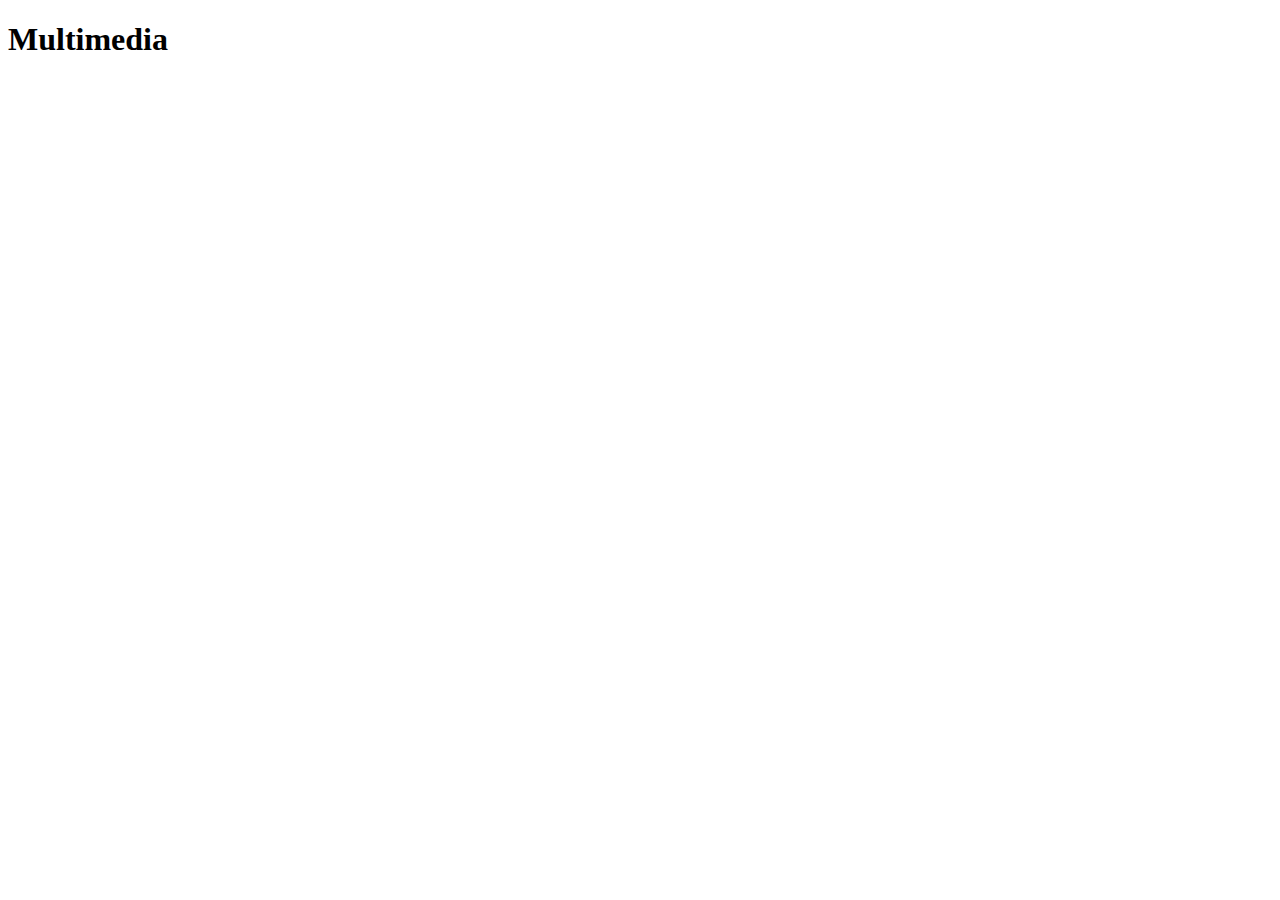
==== index.html @ b1c69d92 "add index file" ====
<!DOCTYPE html>
<html lang="es">
<head>
  <meta charset="UTF-8">
  <meta name="viewport" content="width=device-width, initial-scale=1.0">
  <title>Multimedia</title>
</head>
<body>
  <h1>Multimedia</h1>
</body>
</html>
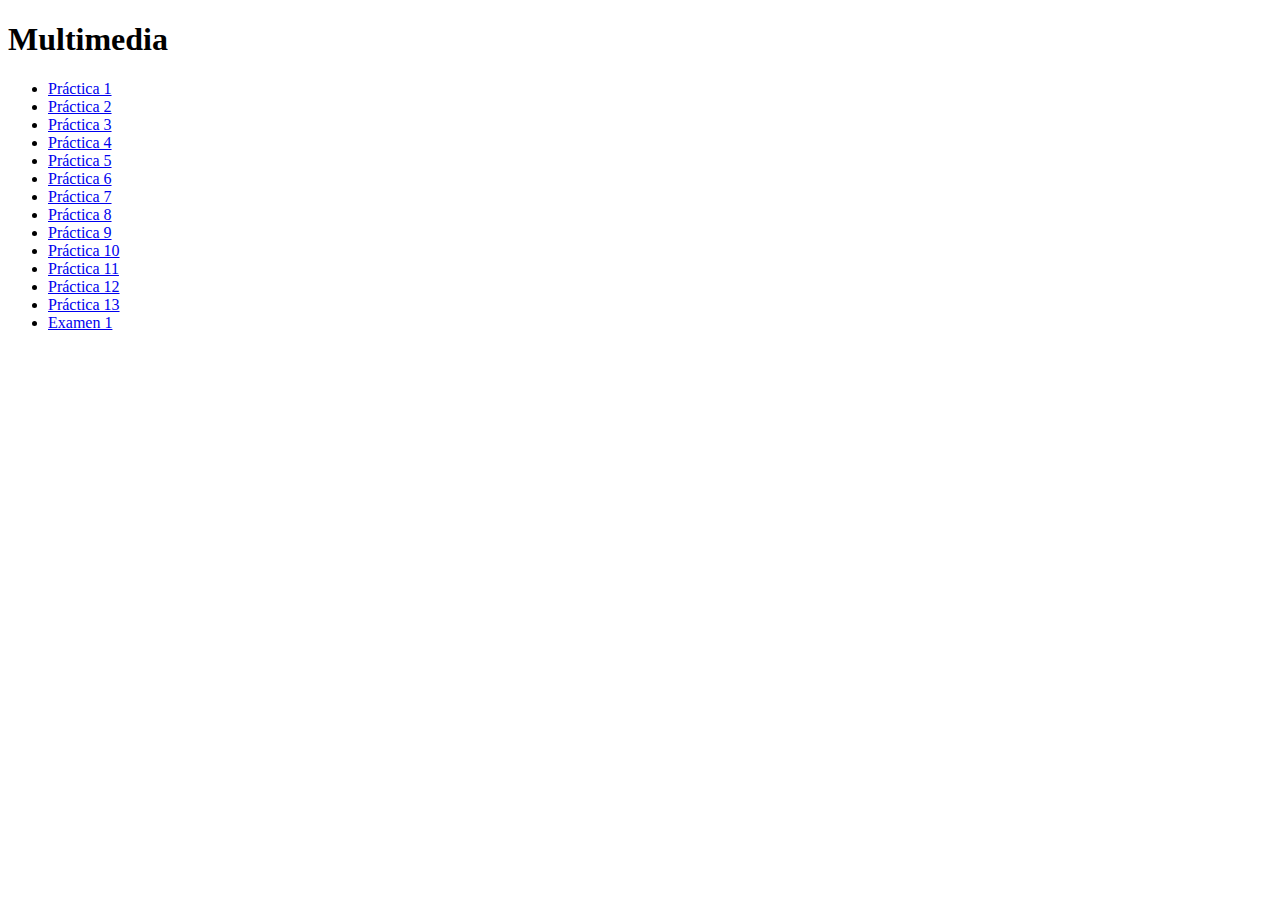
==== commit d03260b1: "fixed links references" ====
--- a/index.html
+++ b/index.html
@@ -7,5 +7,21 @@
 </head>
 <body>
   <h1>Multimedia</h1>
+  <ul>
+    <li><a href="practica1/index.html">Práctica 1</a></li>
+    <li><a href="practica2/index.html">Práctica 2</a></li>
+    <li><a href="practica3/index.html">Práctica 3</a></li>
+    <li><a href="practica4/index.html">Práctica 4</a></li>
+    <li><a href="practica5/index.html">Práctica 5</a></li>
+    <li><a href="practica6/index.html">Práctica 6</a></li>
+    <li><a href="practica7/index.html">Práctica 7</a></li>
+    <li><a href="practica8/index.html">Práctica 8</a></li>
+    <li><a href="practica9/index.html">Práctica 9</a></li>
+    <li><a href="practica10/index.html">Práctica 10</a></li>
+    <li><a href="practica11/index.html">Práctica 11</a></li>
+    <li><a href="practica12/index.html">Práctica 12</a></li>
+    <li><a href="practica13/index.html">Práctica 13</a></li>
+    <li><a href="examen/index.html">Examen 1</a></li>
+  </ul>
 </body>
 </html>